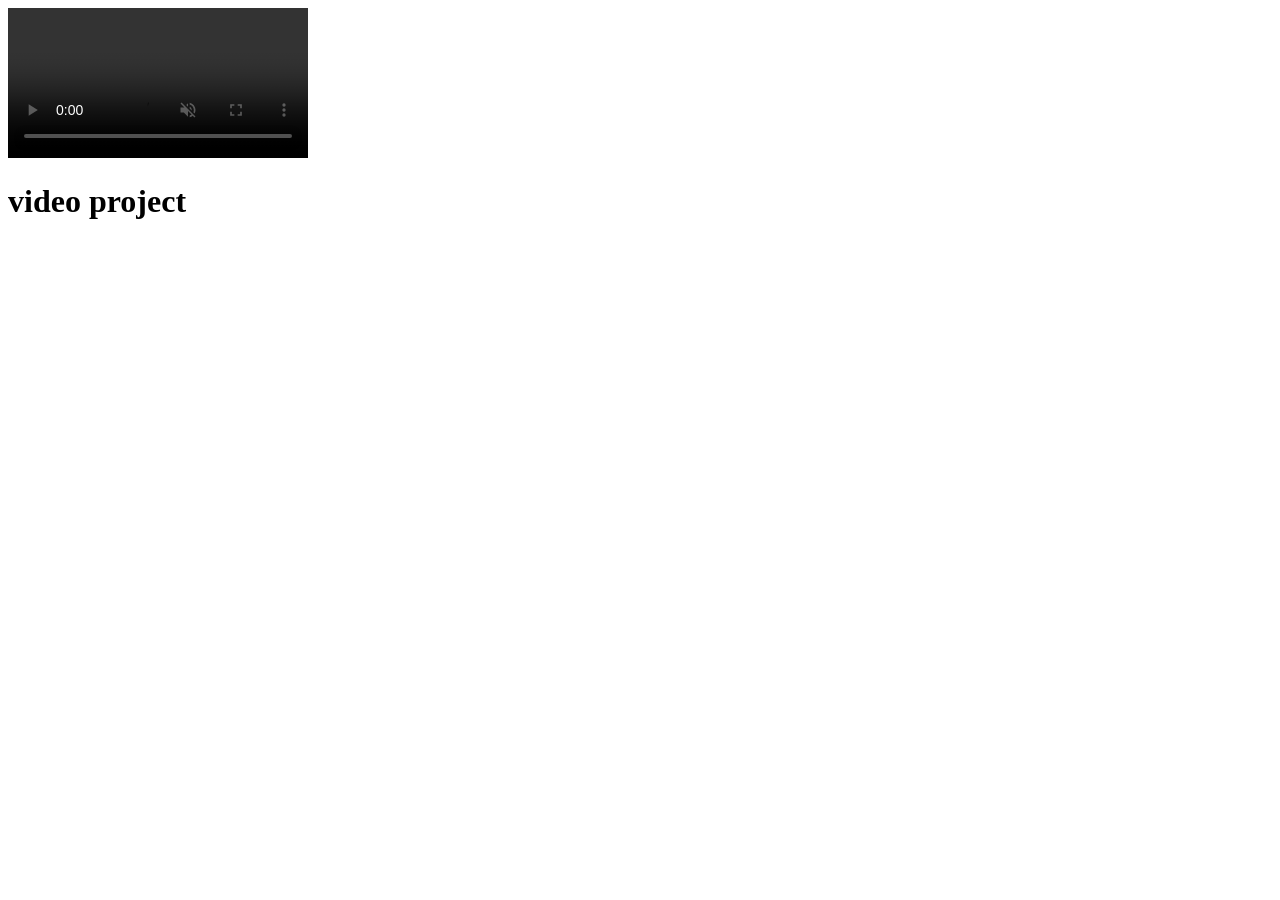
==== 09-video/setup/index.html @ b9eec101 "Test" ====
<!DOCTYPE html>
<html lang="en">
  <head>
    <meta charset="UTF-8" />
    <meta name="viewport" content="width=device-width, initial-scale=1.0" />
    <title>Video</title>

    <!-- styles -->
    <link rel="stylesheet" href="styles.css" />
  </head>
  <body>
    <header>
      <video class="video-container" controls muted autoplay loop>
        <source src="video.mp4" type="video/mp4">
      </video>
      <h1>video project</h1>
    </header>
    <!-- javascript -->
    <script src="app.js"></script>
  </body>
</html>
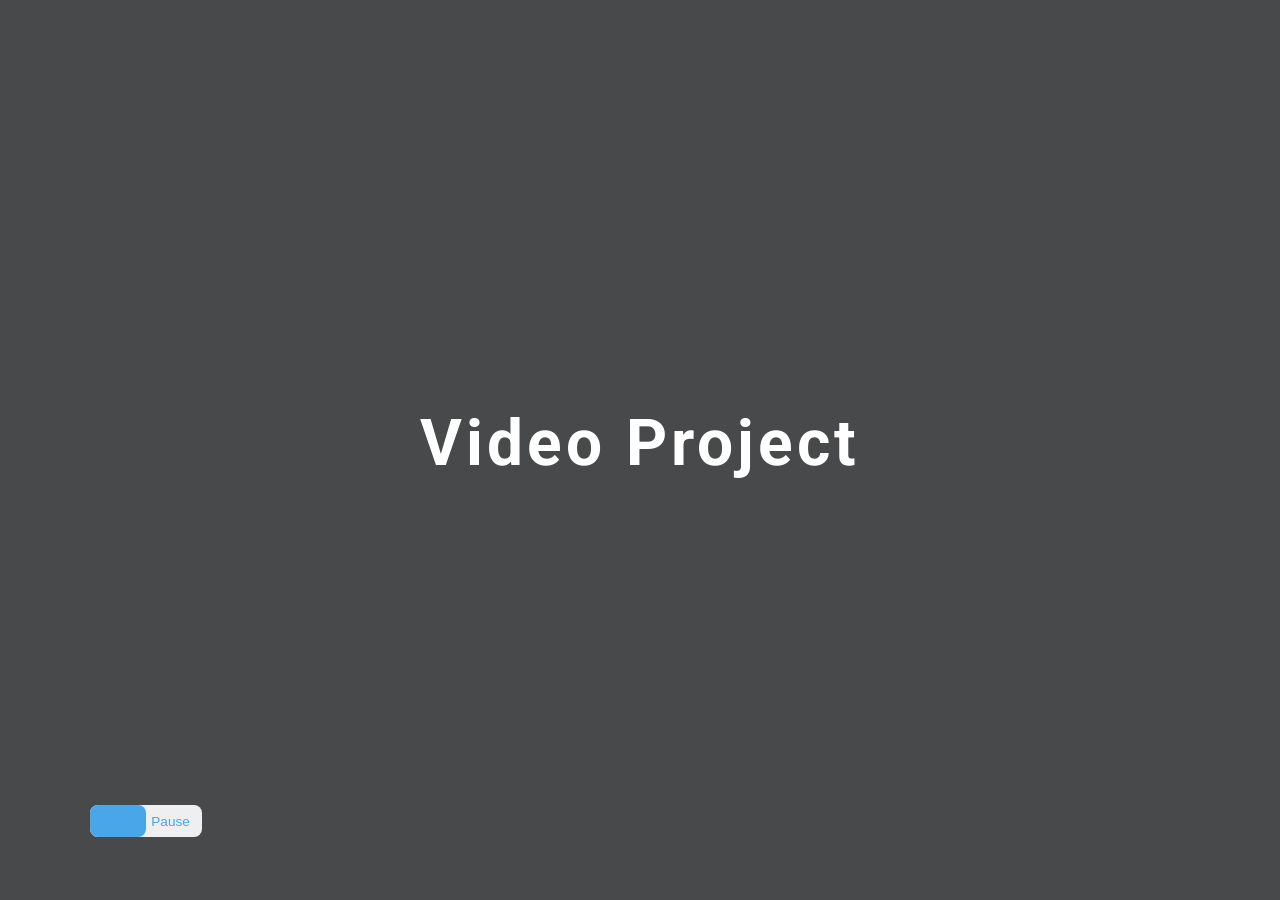
==== commit 22173685: "Test" ====
--- a/09-video/setup/index.html
+++ b/09-video/setup/index.html
@@ -3,17 +3,26 @@
   <head>
     <meta charset="UTF-8" />
     <meta name="viewport" content="width=device-width, initial-scale=1.0" />
-    <title>Video</title>
-
+    <title>JavaScript Video Project</title>
     <!-- styles -->
     <link rel="stylesheet" href="styles.css" />
   </head>
   <body>
     <header>
-      <video class="video-container" controls muted autoplay loop>
+      <video class="video-container" muted autoplay loop>
         <source src="video.mp4" type="video/mp4">
       </video>
       <h1>video project</h1>
+      <!-- video swicth -->
+      <button class="switch-btn">
+        <span>
+          play
+        </span>
+        <span>
+          pause
+        </span>
+        <span class="switch"></span>
+      </button>
     </header>
     <!-- javascript -->
     <script src="app.js"></script>
--- a/09-video/setup/styles.css
+++ b/09-video/setup/styles.css
@@ -0,0 +1,267 @@
+/*
+=============== 
+Fonts
+===============
+*/
+@import url("https://fonts.googleapis.com/css?family=Open+Sans|Roboto:400,700&display=swap");
+
+/*
+=============== 
+Variables
+===============
+*/
+
+:root {
+  /* dark shades of primary color*/
+  --clr-primary-1: hsl(205, 86%, 17%);
+  --clr-primary-2: hsl(205, 77%, 27%);
+  --clr-primary-3: hsl(205, 72%, 37%);
+  --clr-primary-4: hsl(205, 63%, 48%);
+  /* primary/main color */
+  --clr-primary-5: #49a6e9;
+  /* lighter shades of primary color */
+  --clr-primary-6: hsl(205, 89%, 70%);
+  --clr-primary-7: hsl(205, 90%, 76%);
+  --clr-primary-8: hsl(205, 86%, 81%);
+  --clr-primary-9: hsl(205, 90%, 88%);
+  --clr-primary-10: hsl(205, 100%, 96%);
+  /* darkest grey - used for headings */
+  --clr-grey-1: hsl(209, 61%, 16%);
+  --clr-grey-2: hsl(211, 39%, 23%);
+  --clr-grey-3: hsl(209, 34%, 30%);
+  --clr-grey-4: hsl(209, 28%, 39%);
+  /* grey used for paragraphs */
+  --clr-grey-5: hsl(210, 22%, 49%);
+  --clr-grey-6: hsl(209, 23%, 60%);
+  --clr-grey-7: hsl(211, 27%, 70%);
+  --clr-grey-8: hsl(210, 31%, 80%);
+  --clr-grey-9: hsl(212, 33%, 89%);
+  --clr-grey-10: hsl(210, 36%, 96%);
+  --clr-white: #fff;
+  --clr-red-dark: hsl(360, 67%, 44%);
+  --clr-red-light: hsl(360, 71%, 66%);
+  --clr-green-dark: hsl(125, 67%, 44%);
+  --clr-green-light: hsl(125, 71%, 66%);
+  --clr-black: #222;
+  --ff-primary: "Roboto", sans-serif;
+  --ff-secondary: "Open Sans", sans-serif;
+  --transition: all 0.3s linear;
+  --spacing: 0.25rem;
+  --radius: 0.5rem;
+  --light-shadow: 0 5px 15px rgba(0, 0, 0, 0.1);
+  --dark-shadow: 0 5px 15px rgba(0, 0, 0, 0.2);
+  --max-width: 1170px;
+  --fixed-width: 620px;
+}
+/*
+=============== 
+Global Styles
+===============
+*/
+
+*,
+::after,
+::before {
+  margin: 0;
+  padding: 0;
+  box-sizing: border-box;
+}
+body {
+  font-family: var(--ff-secondary);
+  background: var(--clr-grey-10);
+  color: var(--clr-grey-1);
+  line-height: 1.5;
+  font-size: 0.875rem;
+}
+ul {
+  list-style-type: none;
+}
+a {
+  text-decoration: none;
+}
+img:not(.logo) {
+  width: 100%;
+}
+img {
+  display: block;
+}
+
+h1,
+h2,
+h3,
+h4 {
+  letter-spacing: var(--spacing);
+  text-transform: capitalize;
+  line-height: 1.25;
+  margin-bottom: 0.75rem;
+  font-family: var(--ff-primary);
+}
+h1 {
+  font-size: 3rem;
+}
+h2 {
+  font-size: 2rem;
+}
+h3 {
+  font-size: 1.25rem;
+}
+h4 {
+  font-size: 0.875rem;
+}
+p {
+  margin-bottom: 1.25rem;
+  color: var(--clr-grey-5);
+}
+@media screen and (min-width: 800px) {
+  h1 {
+    font-size: 4rem;
+  }
+  h2 {
+    font-size: 2.5rem;
+  }
+  h3 {
+    font-size: 1.75rem;
+  }
+  h4 {
+    font-size: 1rem;
+  }
+  body {
+    font-size: 1rem;
+  }
+  h1,
+  h2,
+  h3,
+  h4 {
+    line-height: 1;
+  }
+}
+/*  global classes */
+
+.btn {
+  text-transform: uppercase;
+  background: transparent;
+  color: var(--clr-black);
+  padding: 0.375rem 0.75rem;
+  letter-spacing: var(--spacing);
+  display: inline-block;
+  transition: var(--transition);
+  font-size: 0.875rem;
+  border: 2px solid var(--clr-black);
+  cursor: pointer;
+  box-shadow: 0 1px 3px rgba(0, 0, 0, 0.2);
+  border-radius: var(--radius);
+}
+.btn:hover {
+  color: var(--clr-white);
+  background: var(--clr-black);
+}
+/* section */
+.section {
+  padding: 5rem 0;
+}
+
+.section-center {
+  width: 90vw;
+  margin: 0 auto;
+  max-width: 1170px;
+}
+@media screen and (min-width: 992px) {
+  .section-center {
+    width: 95vw;
+  }
+}
+main {
+  min-height: 100vh;
+  display: grid;
+  place-items: center;
+}
+/*
+=============== 
+Video
+===============
+*/
+.preloader {
+  position: fixed;
+  top: 0;
+  left: 0;
+  right: 0;
+  bottom: 0;
+  background: var(--clr-white);
+  display: grid;
+  justify-content: center;
+  align-items: center;
+  visibility: visible;
+  z-index: 999;
+  transition: var(--transition);
+}
+.hide-preloader {
+  z-index: -999;
+  visibility: hidden;
+}
+
+header {
+  min-height: 100vh;
+  position: relative;
+  display: grid;
+  place-items: center;
+}
+.video-container {
+  position: absolute;
+  top: 0;
+  left: 0;
+  width: 100%;
+  height: 100%;
+  object-fit: cover;
+  z-index: -2;
+}
+h1 {
+  color: var(--clr-white);
+}
+/* switch button */
+
+.switch-btn {
+  position: absolute;
+  bottom: 7%;
+  left: 7%;
+  width: 7rem;
+  height: 2rem;
+  display: flex;
+  border-radius: var(--radius);
+  align-items: center;
+  justify-content: space-around;
+  border: none;
+  transition: var(--transition);
+}
+.switch-btn span {
+  display: inline-block;
+  font-size: 0.85rem;
+  cursor: pointer;
+  text-transform: capitalize;
+  color: var(--clr-primary-5);
+}
+.switch {
+  position: absolute;
+  width: 50%;
+  height: 100%;
+  top: 0;
+  left: 0;
+  background: var(--clr-primary-5);
+  border-radius: var(--radius);
+  margin: 0;
+  display: block;
+  transition: var(--transition);
+}
+.slide .switch {
+  left: 50%;
+}
+/* header after */
+  header::after {
+  content: "";
+  position: absolute;
+  top: 0;
+  left: 0;
+  width: 100%;
+  height: 100%;
+  background: rgba(0, 0, 0, 0.7);
+  z-index: -1;
+} 
